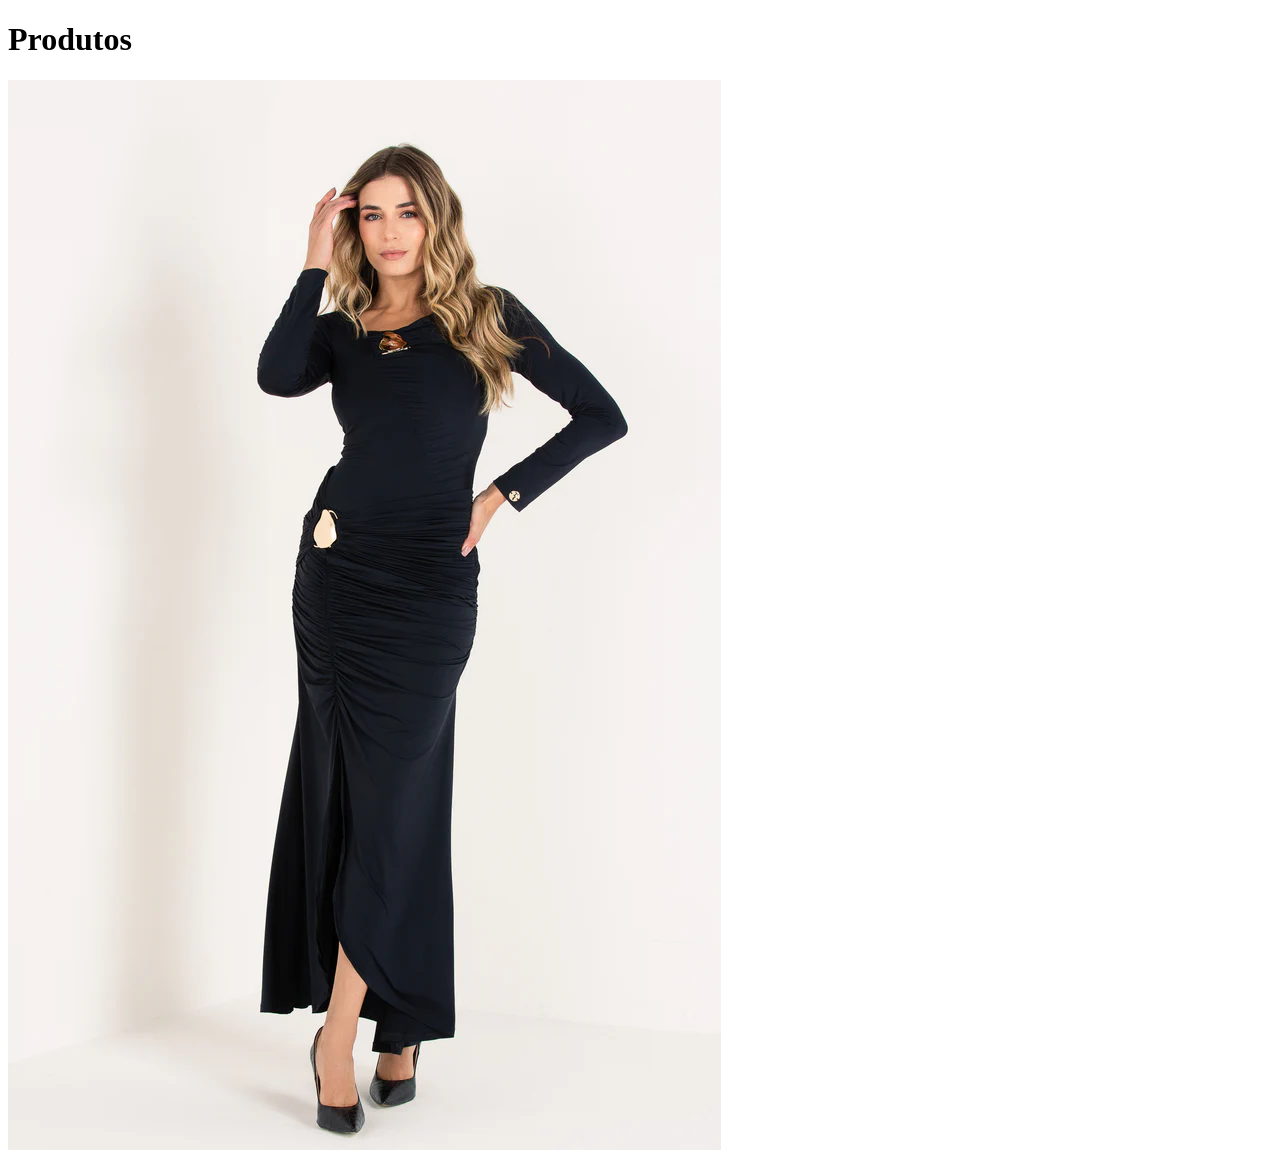
==== PW-III/produtos.html @ fdf944ce "Add files via upload" ====
<!DOCTYPE html>
<html lang="pt-BR">
<head>
    <meta charset="UTF-8">
    <meta name="viewport" content="width=device-width, initial-scale=1.0">
    <title>Produtos</title>
    <link rel="stylesheet" href="css/estilo.css">
    <script src="js/script.js"> </script>
</head>
<body>
    <h1> Produtos </h1>
    <img src="img/vestidopreto.jpg">
</body>
</html>
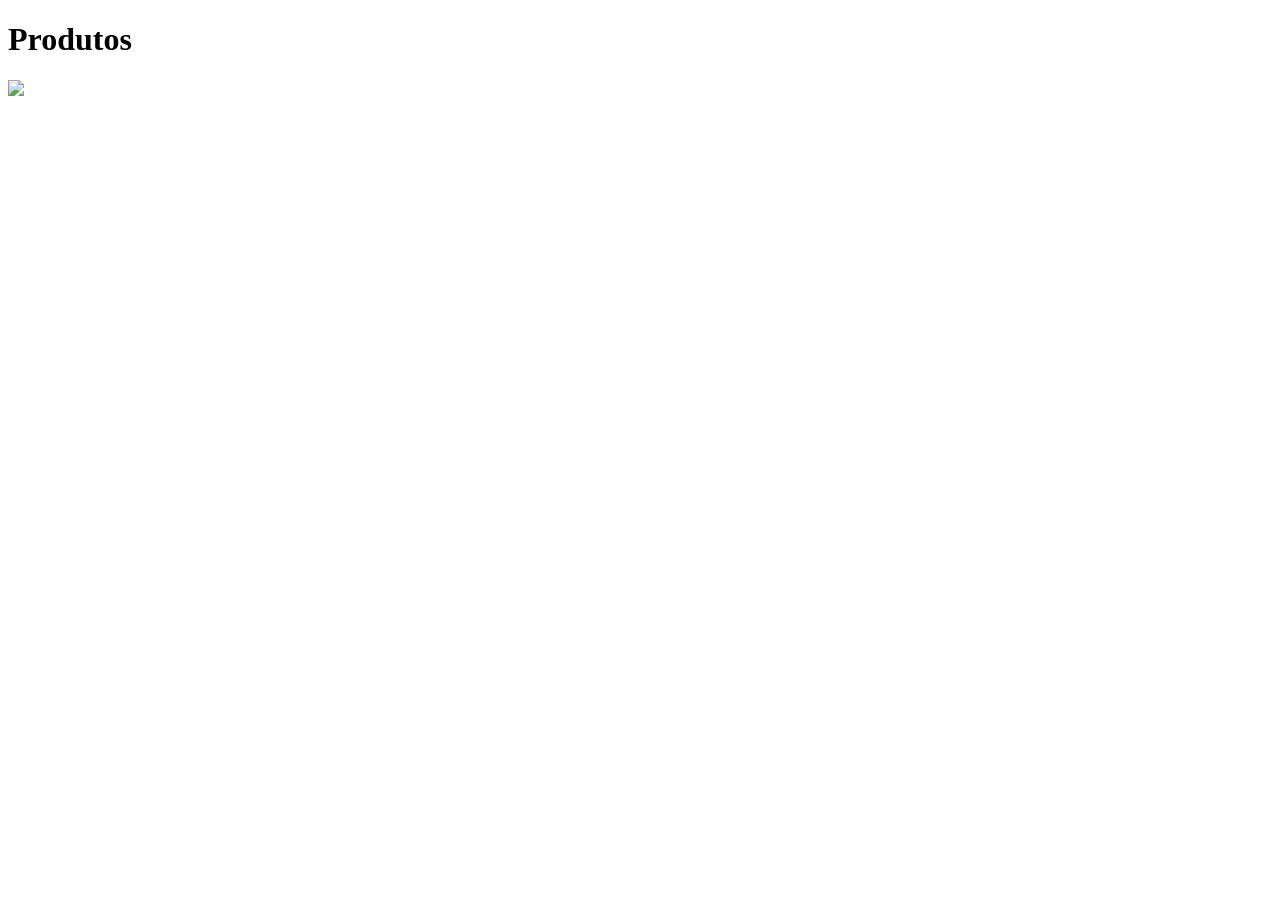
==== commit 3cfe62c0: "Update produtos.html" ====
--- a/PW-III/produtos.html
+++ b/PW-III/produtos.html
@@ -4,11 +4,13 @@
     <meta charset="UTF-8">
     <meta name="viewport" content="width=device-width, initial-scale=1.0">
     <title>Produtos</title>
-    <link rel="stylesheet" href="css/estilo.css">
+    <link rel="stylesheet" href="css/styles.css">
     <script src="js/script.js"> </script>
 </head>
 <body>
     <h1> Produtos </h1>
-    <img src="img/vestidopreto.jpg">
+    <div class="produtos">
+    <img src="img/carrofoda.jpg">
+    </div>
 </body>
 </html>
--- a/PW-III/css/styles.css
+++ b/PW-III/css/styles.css
@@ -0,0 +1,12 @@
+*{
+box-sizing: border-box; /* Ignore o modelo de caixa. */
+
+}
+
+.box{
+	width: 400px;
+	height: 400px;
+	border: solid 5px rgba(0,0,0,0.9);
+	margin: 10% auto;
+	padding: 70px;
+}
